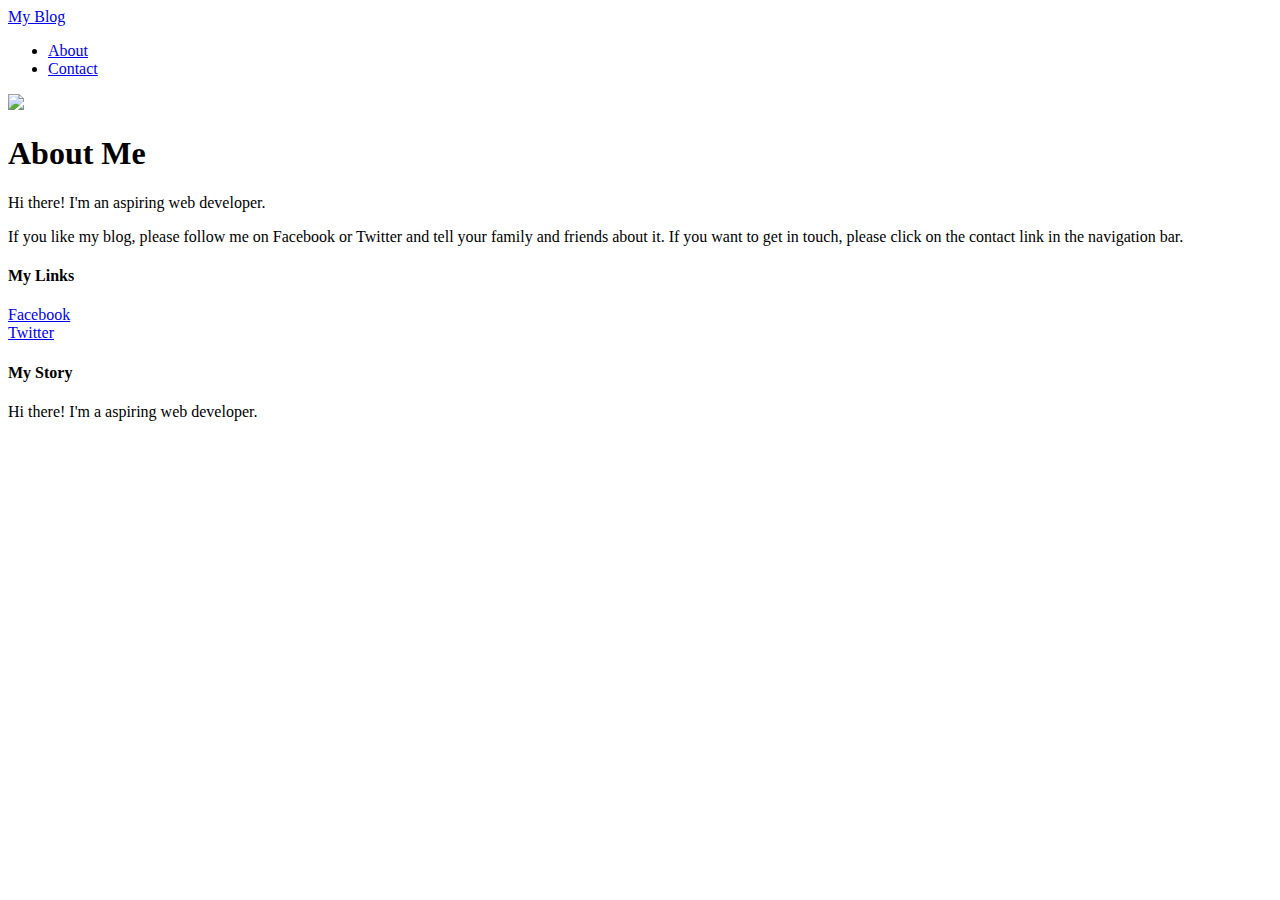
==== about.html @ 94993b80 "Repositorio_1" ====
<!DOCTYPE html>
<html>
  <head>
    <title>MY BLOG</title>
  </head>
  <body>
    <div id="header">
      <div class="container">
        <a href="index.html">My Blog</a>
        <ul>
          <li><a href="about.html">About</a></li>
          <li><a href="mailto:sneiderorozco@gmail.com">Contact</a></li>
        </ul>
      </div>
    </div>
    <div id="content">
      <div class="container">
        <div class="about">
          <div class="about-author">
            <img src="images/image1.jpg">
          </div>
          <h1 class="about-title">About Me</h1>
          <div class="about-content">
            <p>
              Hi there! I'm an aspiring web developer.</p>
            <p>
              If you like my blog, please follow me on Facebook or Twitter and tell your family and friends about it. If you want to get in touch, please click on the contact link in the navigation bar.
            </p>
          </div>
        </div>
      </div>
    </div>
    <div id="footer">
      <div class="container">
        <div class="column">
          <h4>My Links</h4>
          <p>
            <a href="https://www.facebook.com/profile.php?id=100007762658528">Facebook</a>
            <br>
            <a href="https://twitter.com/?lang=es">Twitter</a>
          </p>
        </div>
        <div class="column">
          <h4>My Story</h4>
          <p>Hi there! I'm a aspiring web developer.</p>
        </div>
      </div>
    </div>
  </body>
</html>
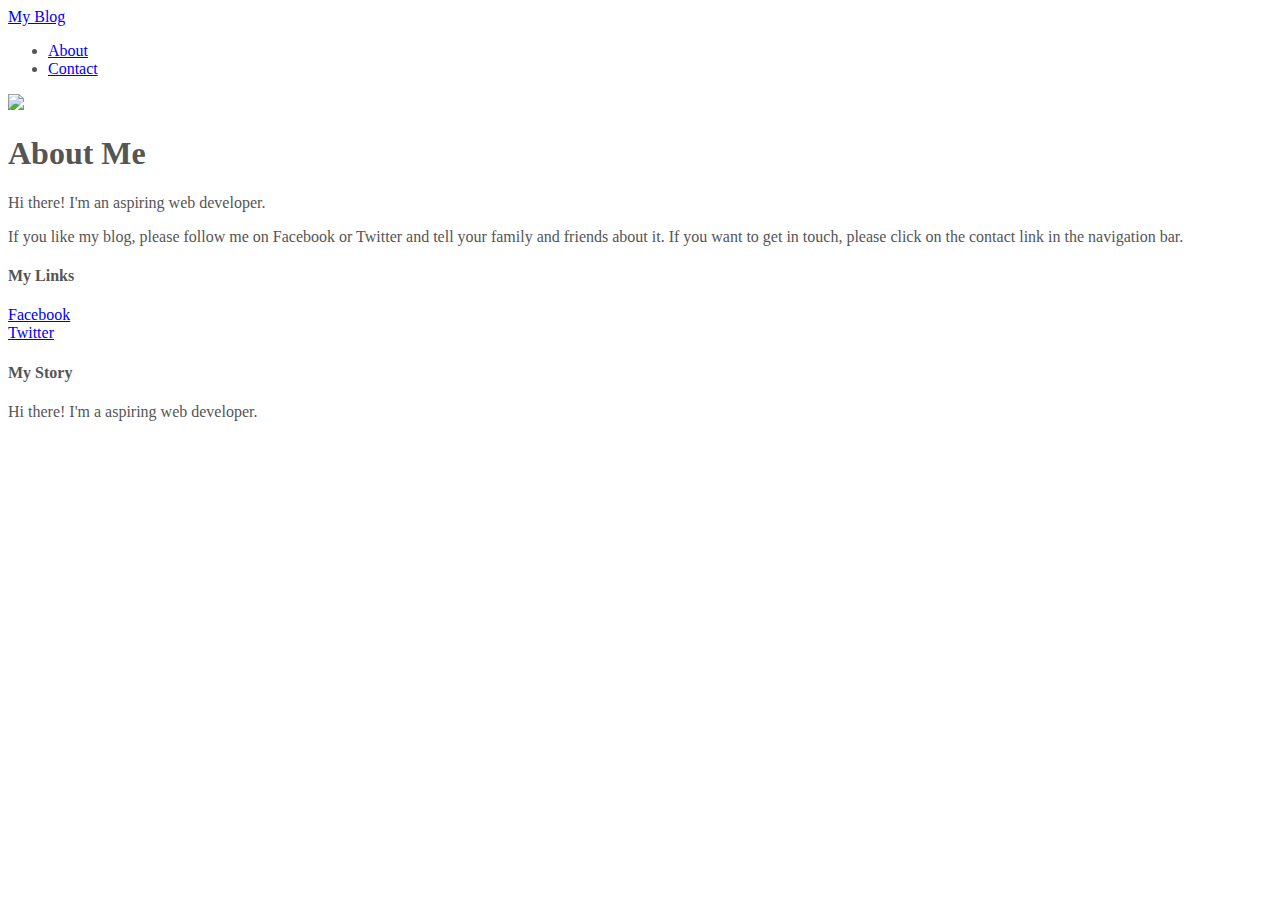
==== commit f05cc438: "Repository_2" ====
--- a/about.html
+++ b/about.html
@@ -2,6 +2,7 @@
 <html>
   <head>
     <title>MY BLOG</title>
+    <link rel="stylesheet" type="text/css" href="styles.css">
   </head>
   <body>
     <div id="header">
--- a/styles.css
+++ b/styles.css
@@ -0,0 +1,3 @@
+body{
+  color: #555;
+}
